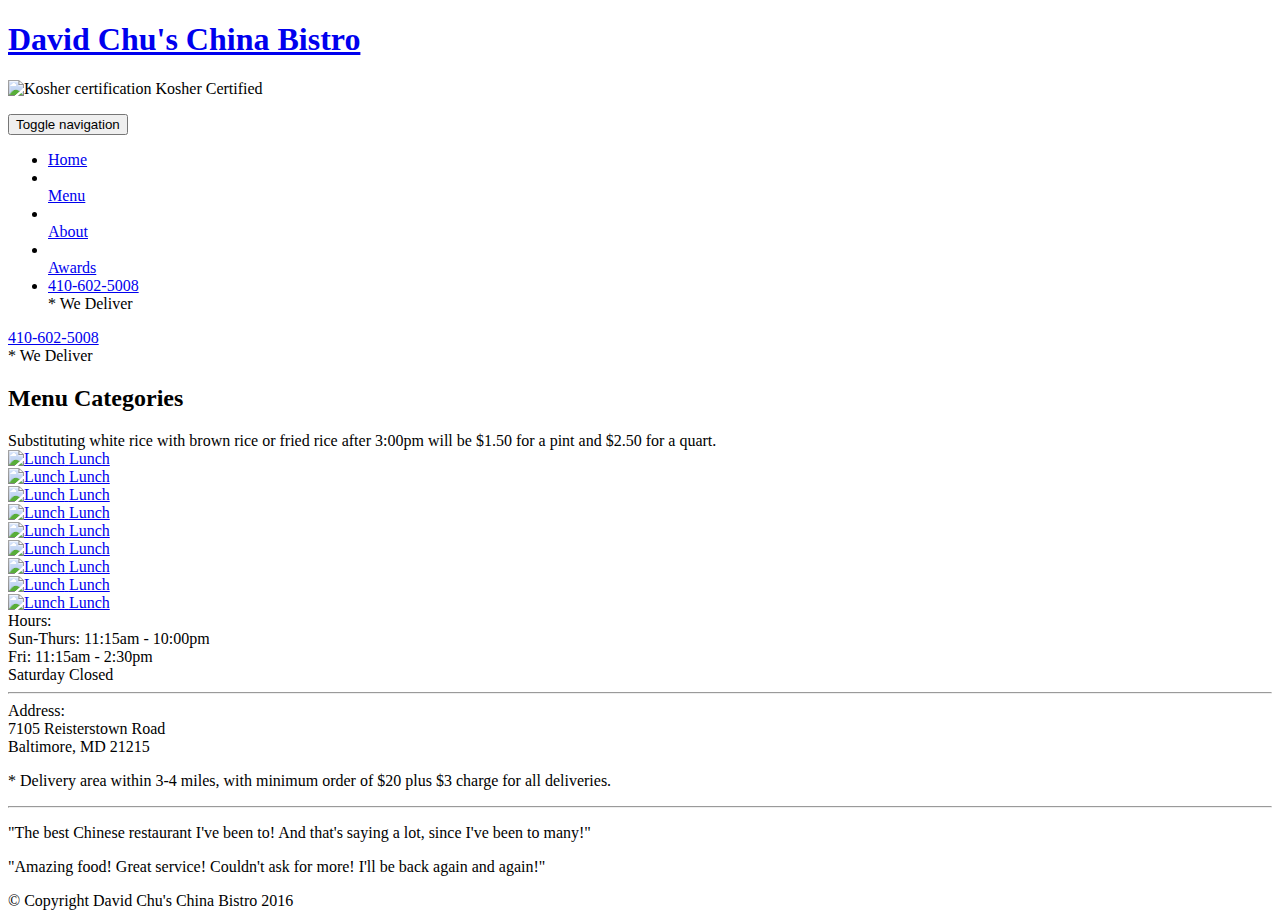
==== menu-categories.html @ e6fe06c0 "Add files via upload" ====
<!doctype html>
<html lang="en">
  <head>
    <meta charset="utf-8">
    <meta http-equiv="X-UA-Compatible" content="IE=edge">
    <meta name="viewport" content="width=device-width, initial-scale=1">
    <title>David Chu's China Bistro</title>
    <link rel="stylesheet" href="css/bootstrap.min.css">
    <link rel="stylesheet" href="css/styles.css">
    <link href='https://fonts.googleapis.com/css?family=Oxygen:400,300,700' rel='stylesheet' type='text/css'>
    <link href='https://fonts.googleapis.com/css?family=Lora' rel='stylesheet' type='text/css'>
  </head>
<body>
  <header>
    <nav id="header-nav" class="navbar navbar-default">
      <div class="container">
        <div class="navbar-header">
          <a href="index.html" class="pull-left visible-md visible-lg">
            <div id="logo-img"></div>
          </a>

          <div class="navbar-brand">
            <a href="index.html"><h1>David Chu's China Bistro</h1></a>
            <p>
              <img src="images/star-k-logo.png" alt="Kosher certification">
              <span>Kosher Certified</span>
            </p>
          </div>

          <button type="button" class="navbar-toggle collapsed" data-toggle="collapse" data-target="#collapsable-nav" aria-expanded="false">
            <span class="sr-only">Toggle navigation</span>
            <span class="icon-bar"></span>
            <span class="icon-bar"></span>
            <span class="icon-bar"></span>
          </button>
        </div>
        
        <div id="collapsable-nav" class="collapse navbar-collapse">
           <ul id="nav-list" class="nav navbar-nav navbar-right">
            <li class="visible-xs">
              <a href="index.html">
                <span class="glyphicon glyphicon-home"></span> Home</a>
            </li>
            <li class="active">
              <a href="menu-categories.html">
                <span class="glyphicon glyphicon-cutlery"></span><br class="hidden-xs"> Menu</a>
            </li>
            <li>
              <a href="#">
                <span class="glyphicon glyphicon-info-sign"></span><br class="hidden-xs"> About</a>
            </li>
            <li>
              <a href="#">
                <span class="glyphicon glyphicon-certificate"></span><br class="hidden-xs"> Awards</a>
            </li>
            <li id="phone" class="hidden-xs">
              <a href="tel:410-602-5008">
                <span>410-602-5008</span></a><div>* We Deliver</div>
            </li>
          </ul><!-- #nav-list -->
        </div><!-- .collapse .navbar-collapse -->
      </div><!-- .container -->
    </nav><!-- #header-nav -->
  </header>

  <div id="call-btn" class="visible-xs">
    <a class="btn" href="tel:410-602-5008">
    <span class="glyphicon glyphicon-earphone"></span>
    410-602-5008
    </a>
  </div>
  <div id="xs-deliver" class="text-center visible-xs">* We Deliver</div>

  <div id="main-content" class="container">
    <h2 id="menu-categories-title" class="text-center">Menu Categories</h2>
    <div class="text-center">
      Substituting white rice with brown rice or fried rice after 3:00pm will be $1.50 for a pint and $2.50 for a quart.
    </div>

    <section class="row">
      <div class="col-md-3 col-sm-4 col-xs-6 col-xxs-12">
        <a href="single-category.html">
          <div class="category-tile">
            <img width="200" height="200" src="images/menu/B/B.jpg" alt="Lunch">
            <span>Lunch</span>
          </div>
        </a>
      </div>
      <div class="col-md-3 col-sm-4 col-xs-6 col-xxs-12">
        <a href="single-category.html">
          <div class="category-tile">
            <img width="200" height="200" src="images/menu/B/B.jpg" alt="Lunch">
            <span>Lunch</span>
          </div>
        </a>
      </div>
      <div class="col-md-3 col-sm-4 col-xs-6 col-xxs-12">
        <a href="single-category.html">
          <div class="category-tile">
            <img width="200" height="200" src="images/menu/B/B.jpg" alt="Lunch">
            <span>Lunch</span>
          </div>
        </a>
      </div>
      <div class="col-md-3 col-sm-4 col-xs-6 col-xxs-12">
        <a href="single-category.html">
          <div class="category-tile">
            <img width="200" height="200" src="images/menu/B/B.jpg" alt="Lunch">
            <span>Lunch</span>
          </div>
        </a>
      </div>
      <div class="col-md-3 col-sm-4 col-xs-6 col-xxs-12">
        <a href="single-category.html">
          <div class="category-tile">
            <img width="200" height="200" src="images/menu/B/B.jpg" alt="Lunch">
            <span>Lunch</span>
          </div>
        </a>
      </div>
      <div class="col-md-3 col-sm-4 col-xs-6 col-xxs-12">
        <a href="single-category.html">
          <div class="category-tile">
            <img width="200" height="200" src="images/menu/B/B.jpg" alt="Lunch">
            <span>Lunch</span>
          </div>
        </a>
      </div>
      <div class="col-md-3 col-sm-4 col-xs-6 col-xxs-12">
        <a href="single-category.html">
          <div class="category-tile">
            <img width="200" height="200" src="images/menu/B/B.jpg" alt="Lunch">
            <span>Lunch</span>
          </div>
        </a>
      </div>
      <div class="col-md-3 col-sm-4 col-xs-6 col-xxs-12">
        <a href="single-category.html">
          <div class="category-tile">
            <img width="200" height="200" src="images/menu/B/B.jpg" alt="Lunch">
            <span>Lunch</span>
          </div>
        </a>
      </div>
      <div class="col-md-3 col-sm-4 col-xs-6 col-xxs-12">
        <a href="single-category.html">
          <div class="category-tile">
            <img width="200" height="200" src="images/menu/B/B.jpg" alt="Lunch">
            <span>Lunch</span>
          </div>
        </a>
      </div>
    </section>

  </div><!-- End of #main-content -->

  <footer class="panel-footer">
    <div class="container">
      <div class="row">
        <section id="hours" class="col-sm-4">
          <span>Hours:</span><br>
          Sun-Thurs: 11:15am - 10:00pm<br>
          Fri: 11:15am - 2:30pm<br>
          Saturday Closed
          <hr class="visible-xs">
        </section>
        <section id="address" class="col-sm-4">
          <span>Address:</span><br>
          7105 Reisterstown Road<br>
          Baltimore, MD 21215
          <p>* Delivery area within 3-4 miles, with minimum order of $20 plus $3 charge for all deliveries.</p>
          <hr class="visible-xs">
        </section>
        <section id="testimonials" class="col-sm-4">
          <p>"The best Chinese restaurant I've been to! And that's saying a lot, since I've been to many!"</p>
          <p>"Amazing food! Great service! Couldn't ask for more! I'll be back again and again!"</p>
        </section>
      </div>
      <div class="text-center">&copy; Copyright David Chu's China Bistro 2016</div>
    </div>
  </footer>

  <!-- jQuery (Bootstrap JS plugins depend on it) -->
  <script src="js/jquery-2.1.4.min.js"></script>
  <script src="js/bootstrap.min.js"></script>
  <script src="js/script.js"></script>
</body>
</html>
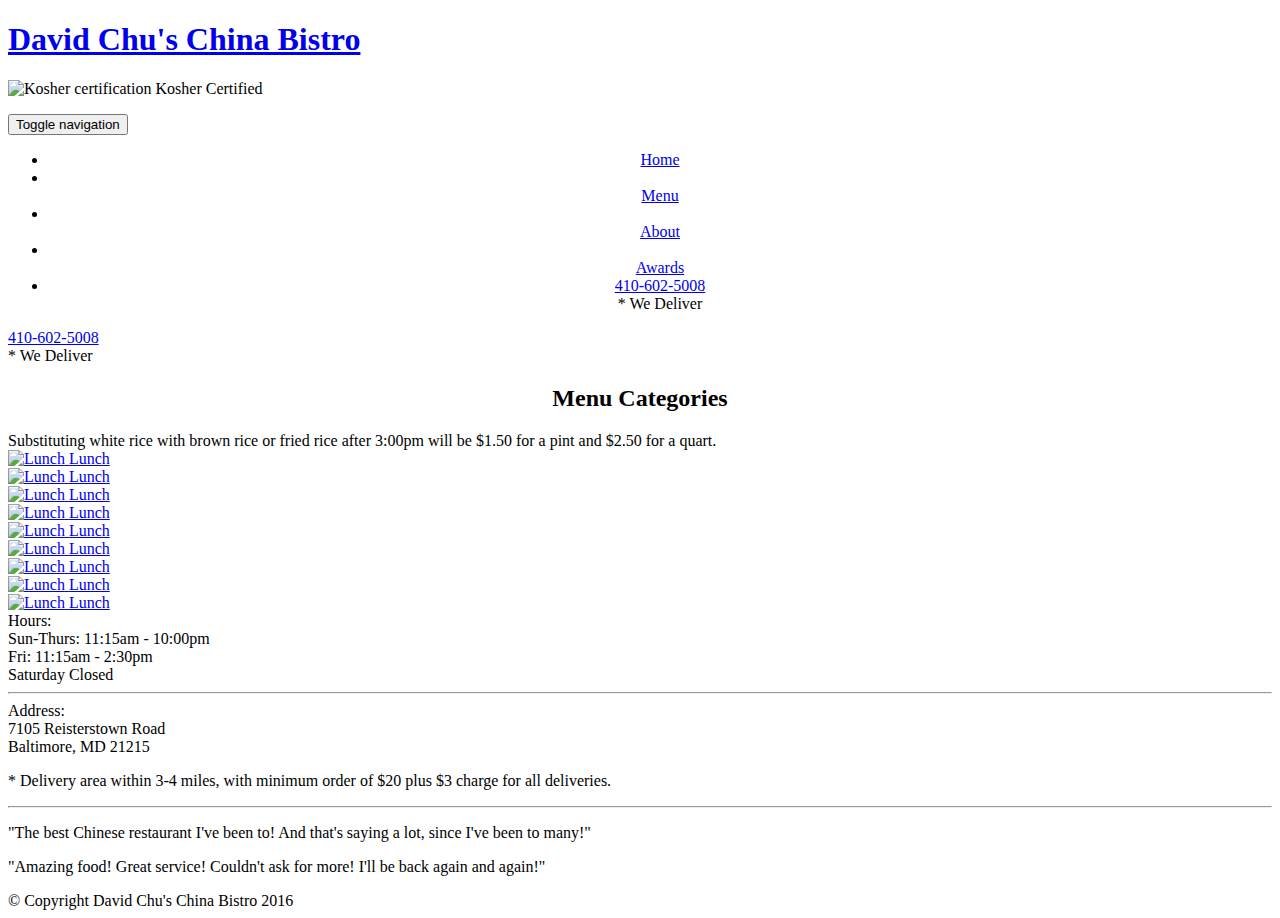
==== commit afbb4ccf: "Update menu-categories.html" ====
--- a/menu-categories.html
+++ b/menu-categories.html
@@ -5,8 +5,8 @@
     <meta http-equiv="X-UA-Compatible" content="IE=edge">
     <meta name="viewport" content="width=device-width, initial-scale=1">
     <title>David Chu's China Bistro</title>
-    <link rel="stylesheet" href="css/bootstrap.min.css">
-    <link rel="stylesheet" href="css/styles.css">
+    <link rel="stylesheet" href="bootstrap.min.css">
+    <link rel="stylesheet" href="styles.css">
     <link href='https://fonts.googleapis.com/css?family=Oxygen:400,300,700' rel='stylesheet' type='text/css'>
     <link href='https://fonts.googleapis.com/css?family=Lora' rel='stylesheet' type='text/css'>
   </head>
@@ -181,8 +181,8 @@
   </footer>
 
   <!-- jQuery (Bootstrap JS plugins depend on it) -->
-  <script src="js/jquery-2.1.4.min.js"></script>
-  <script src="js/bootstrap.min.js"></script>
-  <script src="js/script.js"></script>
+  <script src="jquery-2.1.4.min.js"></script>
+  <script src="bootstrap.min.js"></script>
+  <script src="script.js"></script>
 </body>
 </html>
--- a/styles.css
+++ b/styles.css
@@ -0,0 +1,36 @@
+li{
+	text-align: center;
+}
+h2{
+	text-align: center;
+	font-family: 'Comic Sans MS',cursive;
+}
+#p1{
+	width: "90%";
+	margin: 20px;
+	border: 2px solid black;
+	padding: 5px;
+	background-color: lightgrey;
+	font-size: 120%;
+}
+#p2{
+	width: "90%";
+	margin: 20px;
+	border: 2px solid black;
+	padding: 5px;
+	background-color: lightgrey;
+	font-size: 120%;
+}
+#p3{
+	width: "90%";
+	margin: 20px;
+	border: 2px solid black;
+	padding: 5px;
+	background-color: lightgrey;
+	font-size: 120%;
+}
+#title{
+	font-size: 150%;
+	text-align: center;
+	font-weight: bold;
+}
